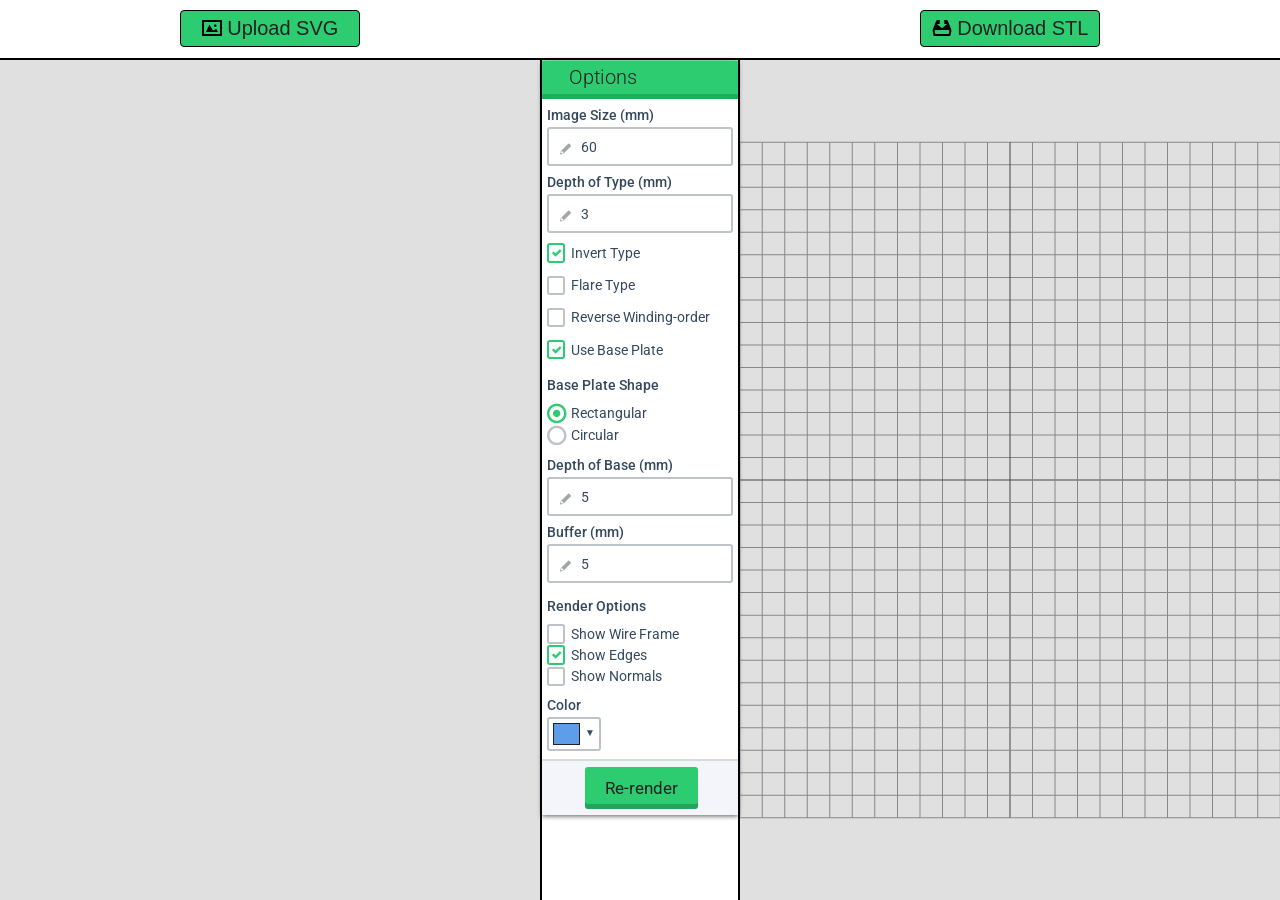
==== SVGtoSTL.html @ 38d8365a "first commit" ====
<html>
  <head>
    <title>Convert SVG to STL</title>
    <meta name="viewport" content="width=device-width, user-scalable=no, minimum-scale=1.0, maximum-scale=1.0">
    <script src="js/external/jquery-2.1.4.min.js"></script>
    <!-- WebGL Geometry and rendering library -->
    <script src="js/external/three.js"></script>
    <script src="js/external/OrbitControls.js"></script>
    <!-- Turn an SVG path into a three.js geometry -->
    <script src="js/external/d3-threeD.js"></script>
    <!-- Write a three.js geometry into ASCII STL -->
    <script src="js/external/STLExporter.js"></script>
    <!-- Constructive Solid Geometry -->
    <script src="js/external/ThreeCSG.js"></script>
    <!-- In-memory file reads and writes -->
    <script src="js/external/FileSaver.js"></script>
    <!-- Javascript color-picker -->
    <script src='js/external/spectrum.js'></script>
    <link rel='stylesheet' href='css/spectrum.css'/>
    <!-- Code that pulls all of the above together -->
    <script src="js/SVGtoSTL.js"></script>

    <!-- Make it pretty -->
    <link rel="stylesheet" type="text/css" href="css/style.css"/>
  </head>
  <body>
    <div id="header">
      <div class="uploadDiv">
        <div class="fileUpload button">
          <span><img src="img/image.svg"/> Upload SVG</span>
          <input type="file" class="upload" name="files[]" accept="image/svg+xml"/>
        </div>
      </div>
      <div class="downloadDiv">
        <div class="download button">
          <img src="img/install.svg"/> Download STL
        </div>
      </div>
    </div>
    <div id="content">
      <div id="svgCanvas" class="svgCanvas">
        <img id="uploadedSVG" src="#"/>
      </div>
      <div id="optionsDiv" class="optionsDiv">
        <link rel="stylesheet" href="css/form-green.css" type="text/css" />
        <!-- Start Formoid form-->
        <form class="formoid-solid-light-green" style="background-color:#FFFFFF;font-size:14px;font-family:'Roboto',Arial,Helvetica,sans-serif;color:#34495E;max-width:480px;min-width:150px" method="post">
          <div class="title"><h2>Options</h2></div>
          <div class="element-input">
            <label class="title" for="typeWidth">Image Size (mm)</label>
            <div class="item-cont">
              <input class="large" type="text" name="typeSize" id="typeSize" placeholder="Image Size (mm)" value="60"/>
              </label>
              <span class="icon-place"></span>
            </div>
          </div>
          <div class="element-input">
            <label class="title"></label>
            <label class="title" for="typeDepth">Depth of Type (mm)</label>
            <div class="item-cont">
              <input class="large" type="text" name="typeDepth" id="typeDepth" placeholder="Depth of Type (mm)" value="3"/>
              <span class="icon-place"></span>
            </div>
          </div>
          <div class="element-checkbox">
            <label class="title"></label>
            <div class="column column1">
              <label>
                <input type="checkbox" name="checkbox[]" id="invertType" value="Invert Type" checked/>
                <span>Invert Type</span>
              </label>
            </div>
            <span class="clearfix"></span>
          </div>
          <div class="element-checkbox">
            <label class="title"></label>
            <div class="column column1">
              <label>
                <input type="checkbox" name="checkbox[]" id="bevel" value="Flare Type"/>
                <span>Flare Type</span>
              </label>
            </div>
            <span class="clearfix"></span>
          </div>
          <div class="element-checkbox">
            <label class="title"></label>
            <div class="column column1">
              <label>
                <input type="checkbox" name="checkbox[]" id="reverseWO" value="Reverse Winding Order"/>
                <span>Reverse Winding-order</span>
              </label>
            </div>
            <span class="clearfix"></span>
          </div>
          <div class="element-checkbox">
            <label class="title"></label>
            <div class="column column1">
              <label>
                <input type="checkbox" name="checkbox[]" id="wantBasePlate" value="Use Base Plate" checked/>
                <span>Use Base Plate</span>
              </label>
            </div>
            <span class="clearfix"></span>
          </div>
          <div class="element-radio">
            <label class="title baseShape">Base Plate Shape</label>
            <div class="column column1">
              <label>
                <input type="radio" name="baseShape" value="Rectangular" checked/>
                <span>Rectangular</span>
              </label>
              <label>
                <input type="radio" name="baseShape" value="Circular"/>
                <span>Circular</span>
              </label>
            </div>
            <span class="clearfix"></span>
          </div>
          <div class="element-input">
            <label class="title"></label>
            <label class="title baseDepth" for="baseDepth">Depth of Base (mm)</label>
            <div class="item-cont">
              <input class="large" type="text" name="baseDepth" id="baseDepth" placeholder="Depth of Base (mm)" value="5"/>
              <span class="icon-place"></span>
            </div>
          </div>
          <div class="element-input">
            <label class="title"></label>
            <label class="title buffer" for="buffer">Buffer (mm)</label>
            <div class="item-cont">
              <input class="large" type="text" name="buffer" id="buffer" placeholder="Buffer (mm)" value="5"/>
              <span class="icon-place"></span>
            </div>
          </div>
          <div class="element-checkbox">
            <label class="title">Render Options</label>
            <div class="column column1">
              <label>
                <input type="checkbox" name="checkbox1[]" id="showWireFrame" value="Show Wire Frame"/>
                <span>Show Wire Frame</span>
              </label>
              <label>
                <input type="checkbox" name="checkbox1[]" id="showEdges" value="Show Edges" checked/>
                <span>Show Edges</span>
              </label>
              <label>
                <input type="checkbox" name="checkbox1[]" id="showNormals" value="Show Normals"/>
                <span>Show Normals</span>
              </label>
            </div>
            <span class="clearfix"></span>
          </div>
          <div class="element-input">
              <label class="title">Color</label>
              <input type="text" id="colorPicker"/>
          </div>
          <div class="submit">
            <input type="submit" value="Re-render"/>
          </div>
        </form>
        <script type="text/javascript" src="js/form-green.js"></script>
        <!-- Stop Formoid form-->
      </div>
      <div id="stlCanvas" class="stlCanvas">
      </div>
    </div>
  <!-- In-memory file read and parsing -->
  <script>
    $(document).ready( function () {
        // When asked to upload an SVG file, use this handler
        $(".upload").on("change", handleFileSelect);
        // Initialize the color picker
        $("#colorPicker").spectrum({ color: "#5d9dea" });
        // Handler for form submit
        $("form").submit(function(e){
            e.preventDefault();
            // Numeric validations would go here
            clearGroup(group);
            renderObject(paths, scene, group, getFormSelections());
            return true;
        });   
        // Disable some options that don't apply when base plate is off
        $("input#wantBasePlate").change(function() {
            $("input[name=baseShape]").prop( "disabled", !this.checked );
            $("label.baseShape").toggleClass("disabled");
            $("input#bevel").prop( "disabled", !this.checked );
            $("input#baseDepth").prop( "disabled", !this.checked );
            $("label.baseDepth").toggleClass("disabled");
            $("input#buffer").prop( "disabled", !this.checked );
            $("label.buffer").toggleClass("disabled");
            $("input#basePlateShape").prop( "disabled", !this.checked );
            $("input#bevel").prop( "disabled", !this.checked );
        });
        // When asked to export 3D scene to STL file, do so,
        // using the uploaded filename with a changed extension
        $(".download").on("click", function(){ saveSTL(scene, fileName.replace(/\.[^\.]*$/, "")); });
    });
    // Remember the file name of the uploaded SVG
    var fileName;
    // The 'path' tags from the SVG are all we need to keep.
    var svgPaths = [];
    // Pull options from the form
    function getFormSelections() {
        return {
            typeSize: Math.abs(Number($("input#typeSize").val())),
            typeDepth: Number($("input#typeDepth").val()),
            wantInvertedType: $("input#invertType").prop("checked"),
            svgWindingIsCW: $("input#reverseWO").prop("checked,"),
            bevelEnabled: $("input#bevel").prop("checked"),
            wantBasePlate: $("input#wantBasePlate").prop("checked"),
            basePlateShape: $("input[name=baseShape]:checked").val(),
            baseDepth: Math.abs(Number($("input#baseDepth").val())),
            baseBuffer: Math.abs(Number($("input#buffer").val())),
            wantWireFrame: $("input#showWireFrame").prop("checked"),
            wantEdges: $("input#showEdges").prop("checked"),
            wantNormals: $("input#showNormals").prop("checked"),
            objectColor: $("input#colorPicker").spectrum("get").toHexString()
        };
    }

    function handleFileSelect(evt) {
      var file = evt.target.files[0]; // FileList object

      // Only process image files.
      if (file.type!="image/svg+xml") {
        return;
      }

      var readerURL = new FileReader();
      var readerString = new FileReader();

      readerURL.onload = function (e) {
          $('#uploadedSVG').attr('src', e.target.result);
          $('#uploadedSVG').fadeIn();
      }

      // Closure to capture the file information.
      readerString.onload = (function(uploadedFile) {
        return function(e) {
          console.log("Parsing SVG paths...");
          // Get the paths out of the SVG
          var svgDoc = $.parseXML(e.target.result);
          // Write to global paths variable. Is there an easy way to return from a closure?
          paths = $("path", svgDoc).map(function(){return $(this).attr("d");}).get();
          // Store the file name in a global
          fileName = uploadedFile.name;
          // In case this is the second file uploaded.
          clearGroup(group);
          // Render the SVG for the first time
          renderObject(paths, scene, group, getFormSelections());
        };
      })(file);

      // Read in the svg file (in-memory)
      console.log("Attempting to read file '"+file.name+"'...");

      // Reads the SVG contents into a string
      readerString.readAsText(evt.target.files[0]);
      // Reads the SVG as a blob, to be referenced via URL
      readerURL.readAsDataURL(evt.target.files[0]);
    };
  </script>

  <!-- Set up the 3D canvas, with rotation controls -->
  <script>
    var camera, scene, group, renderer, controls;
    init();
    $("#stlCanvas").append(renderer.domElement);
    animate();

    function init() {
        var divWidth  = (window.innerWidth/2)  - 100;
        var divHeight = (window.innerHeight) - 60;
        renderer = new THREE.WebGLRenderer( { antialias: true } );
        renderer.setClearColor( 0xe0e0e0 );
        renderer.setPixelRatio( window.devicePixelRatio );
        renderer.setSize( divWidth, divHeight );

        scene = new THREE.Scene();

        camera = new THREE.PerspectiveCamera( 50, divWidth/divHeight, 1, 1000 );
        camera.position.set( 0, 0, 400 );

        controls = new THREE.OrbitControls( camera, renderer.domElement );
        controls.minDistance = 100;
        controls.maxDistance = 400;

        scene.add( new THREE.AmbientLight( 0x222222 ) );

        /// direct light
        var light = new THREE.DirectionalLight( 0x222222 );
        light.position.set( 0.75, 0.75, 1.0 ).normalize();
        scene.add( light );

        light = new THREE.PointLight( 0x222222 );
        light.position.copy( camera.position );
        scene.add( light );

        /// backgroup grids
        var helper = new THREE.GridHelper( 150, 10 );
        helper.rotation.x = Math.PI / 2;
        scene.add( helper );

        group= new THREE.Group();
        scene.add( group );

        window.addEventListener( 'resize', onWindowResize, false );
        function onWindowResize(){
            var divWidth  = (window.innerWidth/2)  - 100;
            var divHeight = (window.innerHeight) - 60;
            camera.aspect = divWidth / divHeight;
            camera.updateProjectionMatrix();
            renderer.setSize( divWidth, divHeight );
        }
    }

    function animate() {
        requestAnimationFrame( animate );
        controls.update();
        renderer.render( scene, camera );
    }
  </script>
  </body>
</html>
---- css/spectrum.css ----
/***
Spectrum Colorpicker v1.8.0
https://github.com/bgrins/spectrum
Author: Brian Grinstead
License: MIT
***/

.sp-container {
    position:absolute;
    top:0;
    left:0;
    display:inline-block;
    *display: inline;
    *zoom: 1;
    /* https://github.com/bgrins/spectrum/issues/40 */
    z-index: 9999994;
    overflow: hidden;
}
.sp-container.sp-flat {
    position: relative;
}

/* Fix for * { box-sizing: border-box; } */
.sp-container,
.sp-container * {
    -webkit-box-sizing: content-box;
       -moz-box-sizing: content-box;
            box-sizing: content-box;
}

/* http://ansciath.tumblr.com/post/7347495869/css-aspect-ratio */
.sp-top {
  position:relative;
  width: 100%;
  display:inline-block;
}
.sp-top-inner {
   position:absolute;
   top:0;
   left:0;
   bottom:0;
   right:0;
}
.sp-color {
    position: absolute;
    top:0;
    left:0;
    bottom:0;
    right:20%;
}
.sp-hue {
    position: absolute;
    top:0;
    right:0;
    bottom:0;
    left:84%;
    height: 100%;
}

.sp-clear-enabled .sp-hue {
    top:33px;
    height: 77.5%;
}

.sp-fill {
    padding-top: 80%;
}
.sp-sat, .sp-val {
    position: absolute;
    top:0;
    left:0;
    right:0;
    bottom:0;
}

.sp-alpha-enabled .sp-top {
    margin-bottom: 18px;
}
.sp-alpha-enabled .sp-alpha {
    display: block;
}
.sp-alpha-handle {
    position:absolute;
    top:-4px;
    bottom: -4px;
    width: 6px;
    left: 50%;
    cursor: pointer;
    border: 1px solid black;
    background: white;
    opacity: .8;
}
.sp-alpha {
    display: none;
    position: absolute;
    bottom: -14px;
    right: 0;
    left: 0;
    height: 8px;
}
.sp-alpha-inner {
    border: solid 1px #333;
}

.sp-clear {
    display: none;
}

.sp-clear.sp-clear-display {
    background-position: center;
}

.sp-clear-enabled .sp-clear {
    display: block;
    position:absolute;
    top:0px;
    right:0;
    bottom:0;
    left:84%;
    height: 28px;
}

/* Don't allow text selection */
.sp-container, .sp-replacer, .sp-preview, .sp-dragger, .sp-slider, .sp-alpha, .sp-clear, .sp-alpha-handle, .sp-container.sp-dragging .sp-input, .sp-container button  {
    -webkit-user-select:none;
    -moz-user-select: -moz-none;
    -o-user-select:none;
    user-select: none;
}

.sp-container.sp-input-disabled .sp-input-container {
    display: none;
}
.sp-container.sp-buttons-disabled .sp-button-container {
    display: none;
}
.sp-container.sp-palette-buttons-disabled .sp-palette-button-container {
    display: none;
}
.sp-palette-only .sp-picker-container {
    display: none;
}
.sp-palette-disabled .sp-palette-container {
    display: none;
}

.sp-initial-disabled .sp-initial {
    display: none;
}


/* Gradients for hue, saturation and value instead of images.  Not pretty... but it works */
.sp-sat {
    background-image: -webkit-gradient(linear,  0 0, 100% 0, from(#FFF), to(rgba(204, 154, 129, 0)));
    background-image: -webkit-linear-gradient(left, #FFF, rgba(204, 154, 129, 0));
    background-image: -moz-linear-gradient(left, #fff, rgba(204, 154, 129, 0));
    background-image: -o-linear-gradient(left, #fff, rgba(204, 154, 129, 0));
    background-image: -ms-linear-gradient(left, #fff, rgba(204, 154, 129, 0));
    background-image: linear-gradient(to right, #fff, rgba(204, 154, 129, 0));
    -ms-filter: "progid:DXImageTransform.Microsoft.gradient(GradientType = 1, startColorstr=#FFFFFFFF, endColorstr=#00CC9A81)";
    filter : progid:DXImageTransform.Microsoft.gradient(GradientType = 1, startColorstr='#FFFFFFFF', endColorstr='#00CC9A81');
}
.sp-val {
    background-image: -webkit-gradient(linear, 0 100%, 0 0, from(#000000), to(rgba(204, 154, 129, 0)));
    background-image: -webkit-linear-gradient(bottom, #000000, rgba(204, 154, 129, 0));
    background-image: -moz-linear-gradient(bottom, #000, rgba(204, 154, 129, 0));
    background-image: -o-linear-gradient(bottom, #000, rgba(204, 154, 129, 0));
    background-image: -ms-linear-gradient(bottom, #000, rgba(204, 154, 129, 0));
    background-image: linear-gradient(to top, #000, rgba(204, 154, 129, 0));
    -ms-filter: "progid:DXImageTransform.Microsoft.gradient(startColorstr=#00CC9A81, endColorstr=#FF000000)";
    filter : progid:DXImageTransform.Microsoft.gradient(startColorstr='#00CC9A81', endColorstr='#FF000000');
}

.sp-hue {
    background: -moz-linear-gradient(top, #ff0000 0%, #ffff00 17%, #00ff00 33%, #00ffff 50%, #0000ff 67%, #ff00ff 83%, #ff0000 100%);
    background: -ms-linear-gradient(top, #ff0000 0%, #ffff00 17%, #00ff00 33%, #00ffff 50%, #0000ff 67%, #ff00ff 83%, #ff0000 100%);
    background: -o-linear-gradient(top, #ff0000 0%, #ffff00 17%, #00ff00 33%, #00ffff 50%, #0000ff 67%, #ff00ff 83%, #ff0000 100%);
    background: -webkit-gradient(linear, left top, left bottom, from(#ff0000), color-stop(0.17, #ffff00), color-stop(0.33, #00ff00), color-stop(0.5, #00ffff), color-stop(0.67, #0000ff), color-stop(0.83, #ff00ff), to(#ff0000));
    background: -webkit-linear-gradient(top, #ff0000 0%, #ffff00 17%, #00ff00 33%, #00ffff 50%, #0000ff 67%, #ff00ff 83%, #ff0000 100%);
    background: linear-gradient(to bottom, #ff0000 0%, #ffff00 17%, #00ff00 33%, #00ffff 50%, #0000ff 67%, #ff00ff 83%, #ff0000 100%);
}

/* IE filters do not support multiple color stops.
   Generate 6 divs, line them up, and do two color gradients for each.
   Yes, really.
 */
.sp-1 {
    height:17%;
    filter: progid:DXImageTransform.Microsoft.gradient(startColorstr='#ff0000', endColorstr='#ffff00');
}
.sp-2 {
    height:16%;
    filter: progid:DXImageTransform.Microsoft.gradient(startColorstr='#ffff00', endColorstr='#00ff00');
}
.sp-3 {
    height:17%;
    filter: progid:DXImageTransform.Microsoft.gradient(startColorstr='#00ff00', endColorstr='#00ffff');
}
.sp-4 {
    height:17%;
    filter: progid:DXImageTransform.Microsoft.gradient(startColorstr='#00ffff', endColorstr='#0000ff');
}
.sp-5 {
    height:16%;
    filter: progid:DXImageTransform.Microsoft.gradient(startColorstr='#0000ff', endColorstr='#ff00ff');
}
.sp-6 {
    height:17%;
    filter: progid:DXImageTransform.Microsoft.gradient(startColorstr='#ff00ff', endColorstr='#ff0000');
}

.sp-hidden {
    display: none !important;
}

/* Clearfix hack */
.sp-cf:before, .sp-cf:after { content: ""; display: table; }
.sp-cf:after { clear: both; }
.sp-cf { *zoom: 1; }

/* Mobile devices, make hue slider bigger so it is easier to slide */
@media (max-device-width: 480px) {
    .sp-color { right: 40%; }
    .sp-hue { left: 63%; }
    .sp-fill { padding-top: 60%; }
}
.sp-dragger {
   border-radius: 5px;
   height: 5px;
   width: 5px;
   border: 1px solid #fff;
   background: #000;
   cursor: pointer;
   position:absolute;
   top:0;
   left: 0;
}
.sp-slider {
    position: absolute;
    top:0;
    cursor:pointer;
    height: 3px;
    left: -1px;
    right: -1px;
    border: 1px solid #000;
    background: white;
    opacity: .8;
}

/*
Theme authors:
Here are the basic themeable display options (colors, fonts, global widths).
See http://bgrins.github.io/spectrum/themes/ for instructions.
*/

.sp-container {
    border-radius: 0;
    background-color: #ffffff;
    border: solid 1px #bdc3c7;
    padding: 0;
}
.sp-container, .sp-container button, .sp-container input, .sp-color, .sp-hue, .sp-clear {
    font: normal 12px "Lucida Grande", "Lucida Sans Unicode", "Lucida Sans", Geneva, Verdana, sans-serif;
    -webkit-box-sizing: border-box;
    -moz-box-sizing: border-box;
    -ms-box-sizing: border-box;
    box-sizing: border-box;
}
.sp-top {
    margin-bottom: 3px;
}
.sp-color, .sp-hue, .sp-clear {
    border: solid 1px #666;
}

/* Input */
.sp-input-container {
    float:right;
    width: 100px;
    margin-bottom: 4px;
}
.sp-initial-disabled  .sp-input-container {
    width: 100%;
}
.sp-input {
   font-size: 12px !important;
   border: 1px inset;
   padding: 4px 5px;
   margin: 0;
   width: 100%;
   background:transparent;
   border-radius: 3px;
   color: #222;
}
.sp-input:focus  {
    border: 1px solid orange;
}
.sp-input.sp-validation-error {
    border: 1px solid red;
    background: #fdd;
}
.sp-picker-container , .sp-palette-container {
    float:left;
    position: relative;
    padding: 6px;
    padding-bottom: 300px;
    margin-bottom: -290px;
}
.sp-picker-container {
    width: 172px;
    border-left: solid 1px #fff;
}

/* Palettes */
.sp-palette-container {
    border-right: solid 1px #ccc;
}

.sp-palette-only .sp-palette-container {
    border: 0;
}

.sp-palette .sp-thumb-el {
    display: block;
    position:relative;
    float:left;
    width: 24px;
    height: 15px;
    margin: 3px;
    cursor: pointer;
    border:solid 2px transparent;
}
.sp-palette .sp-thumb-el:hover, .sp-palette .sp-thumb-el.sp-thumb-active {
    border-color: #6CDB9B;
}
.sp-thumb-el {
    position:relative;
}

/* Initial */
.sp-initial {
    float: left;
    border: solid 1px #333;
}
.sp-initial span {
    width: 30px;
    height: 25px;
    border:none;
    display:block;
    float:left;
    margin:0;
}

.sp-initial .sp-clear-display {
    background-position: center;
}

/* Buttons */
.sp-palette-button-container,
.sp-button-container {
    float: right;
}

/* Replacer (the little preview div that shows up instead of the <input>) */
.sp-replacer {
    margin:0;
    overflow:hidden;
    cursor:pointer;
    padding: 4px;
    display:inline-block;
    *zoom: 1;
    *display: inline;
    border: solid 2px #bdc3c7;
    border-radius: 3px;
    /*background: #bdc3c7;*/
    color: #333;
    vertical-align: middle;
}
.sp-replacer:hover, .sp-replacer.sp-active {
    border-color: #6CDB9B;
    color: #111;
}
.sp-replacer.sp-disabled {
    cursor:default;
    border-color: silver;
    color: silver;
}
.sp-dd {
    padding: 2px 0;
    height: 16px;
    line-height: 16px;
    float:left;
    font-size:10px;
}
.sp-preview {
    position:relative;
    width:25px;
    height: 20px;
    border: solid 1px #222;
    margin-right: 5px;
    float:left;
    z-index: 0;
}

.sp-palette {
    *width: 220px;
    max-width: 220px;
}
.sp-palette .sp-thumb-el {
    width:16px;
    height: 16px;
    margin:2px 1px;
    border: solid 1px #d0d0d0;
}

.sp-container {
    padding-bottom:0;
}


/* Buttons: http://hellohappy.org/css3-buttons/ */
.sp-container button {
  background-color: #eeeeee;
  background-image: -webkit-linear-gradient(top, #eeeeee, #cccccc);
  background-image: -moz-linear-gradient(top, #eeeeee, #cccccc);
  background-image: -ms-linear-gradient(top, #eeeeee, #cccccc);
  background-image: -o-linear-gradient(top, #eeeeee, #cccccc);
  background-image: linear-gradient(to bottom, #eeeeee, #cccccc);
  border: 1px solid #ccc;
  border-bottom: 1px solid #bbb;
  border-radius: 3px;
  color: #333;
  font-size: 14px;
  line-height: 1;
  padding: 5px 4px;
  text-align: center;
  text-shadow: 0 1px 0 #eee;
  vertical-align: middle;
}
.sp-container button:hover {
    background-color: #dddddd;
    background-image: -webkit-linear-gradient(top, #dddddd, #bbbbbb);
    background-image: -moz-linear-gradient(top, #dddddd, #bbbbbb);
    background-image: -ms-linear-gradient(top, #dddddd, #bbbbbb);
    background-image: -o-linear-gradient(top, #dddddd, #bbbbbb);
    background-image: linear-gradient(to bottom, #dddddd, #bbbbbb);
    border: 1px solid #bbb;
    border-bottom: 1px solid #999;
    cursor: pointer;
    text-shadow: 0 1px 0 #ddd;
}
.sp-container button:active {
    border: 1px solid #aaa;
    border-bottom: 1px solid #888;
    -webkit-box-shadow: inset 0 0 5px 2px #aaaaaa, 0 1px 0 0 #eeeeee;
    -moz-box-shadow: inset 0 0 5px 2px #aaaaaa, 0 1px 0 0 #eeeeee;
    -ms-box-shadow: inset 0 0 5px 2px #aaaaaa, 0 1px 0 0 #eeeeee;
    -o-box-shadow: inset 0 0 5px 2px #aaaaaa, 0 1px 0 0 #eeeeee;
    box-shadow: inset 0 0 5px 2px #aaaaaa, 0 1px 0 0 #eeeeee;
}
.sp-cancel {
    font-size: 11px;
    color: #34495e !important;
    margin:0;
    padding:2px;
    margin-right: 5px;
    vertical-align: middle;
    text-decoration:none;

}
.sp-cancel:hover {
    color: #d93f3f !important;
    text-decoration: underline;
}


.sp-palette span:hover, .sp-palette span.sp-thumb-active {
    border-color: #000;
}

.sp-preview, .sp-alpha, .sp-thumb-el {
    position:relative;
    background-image: url([data-uri]);
}
.sp-preview-inner, .sp-alpha-inner, .sp-thumb-inner {
    display:block;
    position:absolute;
    top:0;left:0;bottom:0;right:0;
}

.sp-palette .sp-thumb-inner {
    background-position: 50% 50%;
    background-repeat: no-repeat;
}

.sp-palette .sp-thumb-light.sp-thumb-active .sp-thumb-inner {
    background-image: url([data-uri]);
}

.sp-palette .sp-thumb-dark.sp-thumb-active .sp-thumb-inner {
    background-image: url([data-uri]);
}

.sp-clear-display {
    background-repeat:no-repeat;
    background-position: center;
    background-image: url([data-uri]);
}
---- css/style.css ----
body {
    margin: 0px;
}

#header {
    /*background: #123673;*/
    width: 100%;
    height: 58px;
    border-bottom: 2px solid black;
}

.uploadDiv {
    display: block;
    float: left;
    height: 100%;
    width: 40%;
    width: -webkit-calc(50% - 100px);
    width: -moz-calc(50% - 100px);
    width: calc(50% - 100px);
    margin: 0 auto;
}

.downloadDiv {
    display: block;
    float: right;
    height: 100%;
    width: 40%;
    width: -webkit-calc(50% - 100px);
    width: -moz-calc(50% - 100px);
    width: calc(50% - 100px);
    margin: 0 auto;
}

.button {
    background: #2ECC71;
    border-radius: 4px;
    -moz-border-radius: 4px;
    -webkit-border-radius: 4px;
    border: 1px solid black;
    padding:  6px 4px;
    font-size: 20px;
    font-family: Arial, Helvetica, sans-serif;
    color: #222222;
    text-align: center;
    width: 170px;
    margin: 10 auto;
}
.button img {
    position: relative;
    width: 20px;
    top: -2px;
    vertical-align: middle;
}

/* Hide the system-provided file selection, replace it with a custom button */
.fileUpload {
    position: relative;
    overflow: hidden;
}
.fileUpload input.upload {
    position: absolute;
    top: 0;
    right: 0;
    margin: 0;
    padding: 0;
    font-size: 20px;
    cursor: pointer;
    opacity: 0;
    filter: alpha(opacity=0);
}

.download {
    cursor: pointer;
}

#content {
    height: 90%;
    height: -webkit-calc(100% - 60px);
    height: -moz-calc(100% - 60px);
    height: calc(100% - 60px);
}

.svgCanvas {
    background: #e0e0e0;
    font-size: 16px;
    display: block;
    float: left;
    box-sizing: border-box;
    width: 40%;
    width: -webkit-calc(50% - 100px);
    width: -moz-calc(50% - 100px);
    width: calc(50% - 100px);
    height: 100%;
    text-align: center;
}

.optionsDiv {
    /* background: #e0e0e0; */
    display: inline-block;
    width: 196px;
    /*padding: 0 5px 0 5px;*/
    border-width: 0 2px 0 2px;
    border-style: solid;
    border-color: black;
    height: 100%;
}

.stlCanvas {
    background: #e0e0e0;
    font-size: 16px;
    display: block;
    float: right;
    box-sizing: border-box;
    width: 40%;
    width: -webkit-calc(50% - 100px);
    width: -moz-calc(50% - 100px);
    width: calc(50% - 100px);
    height: 100%;
}

.valign-middle {
    display: inline-block;
    height: 100%;
    vertical-align: middle;
}

#uploadedSVG {
    display: none;
    position: relative;
    top: 50%;
    transform: translateY(-50%);
    width: 95%;
    width: -webkit-calc(100% - 12px);
    width: -moz-calc(100% - 12px);
    width: calc(100% - 16px);
    padding: 6px;
    /* border: 2px dotted black; */
    margin: 0 auto;
}
---- css/form-green.css ----
/* solid-light-green */
@import url(https://fonts.googleapis.com/css?family=Roboto);

html{
  height: 100%;
}

label.title.baseShape.disabled{
    color: #cccccc;
}
label.title.buffer.disabled{
    color: #cccccc;
}
label.title.baseDepth.disabled{
    color: #cccccc;
}
input:disabled + span{
    color: #cccccc;
}

.formoid-solid-light-green{
  margin:0 auto;
}
.formoid-solid-light-green>div,
.formoid-solid-light-green>.title{
  margin: 8px;
}
.formoid-solid-light-green .error-field .required{
  color:#FF9999;
}
.formoid-solid-light-green .error-field input,
.formoid-solid-light-green .error-field input[type=text],
.formoid-solid-light-green .error-field input[type=password],
.formoid-solid-light-green .error-field input[type=email],
.formoid-solid-light-green .error-field input[type=url],
.formoid-solid-light-green .error-field input[type=date],
.formoid-solid-light-green .error-field input[type=number],
.formoid-solid-light-green .error-field input[type=tel],
.formoid-solid-light-green .error-field textarea{
  border-color:#D893A1;
  background-color: #FBE6F2;
}
.formoid-solid-light-green label.error{
  display:inline-block;
  font-size:0.9em;
}
.formoid-solid-light-green .error,
.formoid-solid-light-green .error #recaptcha_widget_div{
  padding: 3px 14px;
  text-shadow: 0 1px 0 rgba(255, 255, 255, 0.5);
  background-color: #fcf8e3;
  border: 1px solid #fbeed5;
  border-radius: 4px;

  color: #b94a48;
  background-color: #f2dede;
  border-color: #eed3d7;
  color: #c09853;
}
.formoid-solid-light-green .error h4 {
  color: #b94a48;
  margin: 0;
}

.formoid-solid-light-green .error .close {
  position: relative;
  top: -2px;
  right: -21px;
  line-height: 20px;
}
.formoid-solid-light-green .column{
  float:left; 
}
/* width = parseInt(100/columns.length)*/
.formoid-solid-light-green .column1{ width:100%;}
.formoid-solid-light-green .column2{ width:50%; }
.formoid-solid-light-green .column3{ width:33%; }
.formoid-solid-light-green .column4{ width:25%; }
.formoid-solid-light-green .column5{ width:20%; }



.formoid-solid-light-green .large{
  width: 100%;
  *width: 94%;
}
.formoid-solid-light-green .medium{
  width: 50%;
  *width: 47%;
}
.formoid-solid-light-green .small{
  width: 25%;
  *width: 23%;
}

.formoid-solid-light-green textarea.large{
  width: 100%;
  *width: 94%;
  height: 20em;
}
.formoid-solid-light-green textarea.medium{
  width: 100%;
  *width: 94%;
  height: 10em;
}
.formoid-solid-light-green textarea.small{
  width: 100%;
  *width: 94%;
  height: 5.5em;
}

/* address select style */
.formoid-solid-light-green .element-address .country {
  position: relative;
}

.frmd{
  display:none;
}
.clearfix {
  *zoom: 1;
}
.clearfix:before,
.clearfix:after {
  display: table;
  line-height: 0;
  content: "";
}


.blurBg,
.blurBg-true{
  background-attachment: fixed;
  background-image:
    -webkit-linear-gradient(5deg, rgba(255, 255, 255, 0.35) -10%, rgba(255, 255, 255, 0) 20%), /* linear bottom */
    -webkit-radial-gradient(40% 60%, ellipse farthest-side, rgba(255, 255, 255, 0.45) -10%, rgba(255, 255, 255, 0) 100%),/* center white */
    -webkit-radial-gradient(50% -10%, circle farthest-side, rgba(255, 255, 255, 0.35) -10%, rgba(255, 255, 255, 0) 30%),/* top center white */
    -webkit-radial-gradient(100% 0%, ellipse farthest-side, rgba(255, 255, 255, 0.35) -10%, rgba(255, 255, 255, 0) 20%),/* top right white */
    -webkit-radial-gradient(0% 0%, ellipse farthest-side, rgba(255, 255, 255, 0.35) -10%, rgba(255, 255, 255, 0) 10%),/* top left white */
    -webkit-radial-gradient(90% 60%, ellipse farthest-side, rgba(0, 0, 0, 0.35) -10%, rgba(0, 0, 0, 0) 100%),/* center right black */
    -webkit-radial-gradient(20% 10%, circle farthest-side, rgba(0, 0, 0, 0.25) -10%, rgba(0, 0, 0, 0) 20%);
  
  background-image:
    linear-gradient(85deg, rgba(255, 255, 255, 0.35) -10%, rgba(255, 255, 255, 0) 20%), /* linear bottom */
    radial-gradient(40% 60%,ellipse farthest-side, rgba(255, 255, 255, 0.45) -10%, rgba(255, 255, 255, 0) 100%),/* center white */
    radial-gradient(50% -10%,circle farthest-side, rgba(255, 255, 255, 0.35) -10%, rgba(255, 255, 255, 0) 30%),/* top center white */
    radial-gradient(100% 0%,ellipse farthest-side, rgba(255, 255, 255, 0.35) -10%, rgba(255, 255, 255, 0) 20%),/* top right white */
    radial-gradient(0% 0%,ellipse farthest-side, rgba(255, 255, 255, 0.35) -10%, rgba(255, 255, 255, 0) 10%),/* top left white */
    radial-gradient(90% 60%,ellipse farthest-side, rgba(0, 0, 0, 0.35) -10%, rgba(0, 0, 0, 0) 100%),/* center right black */
    radial-gradient(20% 10%,circle farthest-side, rgba(0, 0, 0, 0.25) -10%, rgba(0, 0, 0, 0) 20%);/* top left black */
  /*
    radial-gradient(40% 60%,ellipse farthest-side, rgba(255, 255, 255, 0.3) 0%, rgba(255, 255, 255, 0) 50%),
    radial-gradient(50% -10%,circle closest-corner, rgba(255, 255, 255, 0.3) 20%, rgba(255, 255, 255, 0) 50%),
    radial-gradient(0% 100%,ellipse farthest-side, rgba(255, 255, 255, 0.3) 0%, rgba(255, 255, 255, 0) 20%),
    radial-gradient(100% 0%,ellipse farthest-side, rgba(255, 255, 255, 0.3) 0%, rgba(255, 255, 255, 0) 20%),
    radial-gradient(1% 2%,circle farthest-side, rgba(255, 255, 255, 0.2) 0%, rgba(255, 255, 255, 0) 20%);
  */
}

#formoid-info {
  display: block;
  width: 400px;
  margin: 0 auto;
  padding: 10px;
  text-align: center;
  color: #c09853;
  font-size: 12px;
  max-width: 100%;
}/*


Solid style


*/
@font-face {
  font-family: formoid;
  src:url('formoid.eot');
  src:url('formoid.eot?#iefix') format('embedded-opentype'),
  url('formoid.ttf') format('truetype'),
  url('formoid.woff') format('woff'),
  url('formoid.svg#formoid') format('svg');
  font-weight: normal;
  font-style: normal;
}
@font-face {
  font-family: 'icons';
  src: url('icons.eot');
  src: url('icons.eot#iefix') format('embedded-opentype'),
       url('icons.woff') format('woff'),
       url('icons.ttf') format('truetype'),
       url('icons.svg#icons') format('svg');
  font-weight: normal;
  font-style: normal;
}

.formoid-solid-light-green{
  font-size: 1em;
  line-height: 1.231;

  border-radius: 5px 5px 0 0;
  box-shadow: 0 1px 5px rgba(0, 0, 0, 0.65);
}
.formoid-solid-light-green label.title{
  font-size: 1em;
  font-weight: 500;
  width: auto;
}
.formoid-solid-light-green input[type=button]{
  outline: none;
  font-size: 1em;
}
.formoid-solid-light-green input[type=submit]{
  outline: none;
  font-size: 1.2em;
}
.formoid-solid-light-green>div{
  position: relative;
  margin-left: 5px;
  margin-right: 5px;
}
.formoid-solid-light-green h2 {
  margin: 0.2em 0;
  font-size: 20px;
  font-weight: 300;
  color: #222222;
}
.formoid-solid-light-green h3.title {
  margin-bottom: 0.5em;
  margin-top: 1.5em;
}
.formoid-solid-light-green h3.section-break-title {
  margin-top: 0.5em;
  margin-bottom: 0.5em;
}

.formoid-solid-light-green label {
  display: block;
  margin-bottom: 3px;
  clear: both;
}

.formoid-solid-light-green div, .formoid-solid-light-green span, .formoid-solid-light-green label, .formoid-solid-light-green input, .formoid-solid-light-green textarea, .formoid-solid-light-green select, .formoid-solid-light-green button, .formoid-solid-light-green ul, .formoid-solid-light-green li, .formoid-solid-light-green a{
  font-family: inherit;
  color: inherit;
}
/* Global Declaration */

/*
CORE FUNCTIONALITY 

Not advised to edit stuff below this line
-----------------------------------------------------
*/


/* submit + title */
.formoid-solid-light-green div.submit,
.formoid-solid-light-green div.title{
  margin: 0;
  /*padding-top: 1em;*/
  /*padding-bottom: 1em;*/
}
.formoid-solid-light-green div.submit{
  vertical-align: middle;
  text-align: right;
  border-top: 2px solid #d6dbdf;
  background-color: #F3F5FA;
}
.formoid-solid-light-green div.title {
  /*border-radius: 5px 5px 0 0;*/
}
.formoid-solid-light-green div.title h2{
  margin-left: 27px;
}


/* Button & submit*/
.formoid-solid-light-green input[type=button],
.formoid-solid-light-green input[type=submit]{
  display: inline-block;
  padding: 4px 12px;
  margin-bottom: 1px;
  color: #fff;
  text-align: left;
  vertical-align: middle;
  cursor: pointer;
  background: #fff;

  -webkit-appearance: none;
  -moz-appearance: none;
  appearance: normal;

  border: 2px solid #bdc3c7;
  -webkit-transition: all 0.25s ease-in-out;
  transition: all 0.25s ease-in-out;
  border-radius:3px;
  box-shadow: inset 0 -0.3em 0 rgba(0, 0, 0, 0.2);
}

.formoid-solid-light-green input[type=button][disabled] {
  cursor: default;
  opacity: 0.65;
}

.formoid-solid-light-green input[type=submit]{
  text-align: center;
  opacity: 1;
  color: #222222;
  border: none;
  right: 20px;
  margin: 6px 43px;
  padding: 11px 20px;
}

.formoid-solid-light-green input[type=submit]:hover{
  text-decoration: none;
}
.formoid-solid-light-green input[type=submit]:active{
  box-shadow: inset 0 -0.15em 0 rgba(0, 0, 0, 0.2);
}

/* File input */
.formoid-solid-light-green .element-file label{
  position: relative;
}
.formoid-solid-light-green .element-file .title{
  position: static;
}
.formoid-solid-light-green .element-file .button {
  z-index: 1;
  position: absolute;
  right: 4px;
  top: 4px;
  bottom: 4px;
  float: none;
  font-size: 1em;
  color: #fff;

  padding: 1.8% 1.2em 0 1.2em;
  border-radius: 3px;
  cursor: pointer;
  box-shadow: inset 0 -0.3em 0 rgba(0, 0, 0, 0.2);

  -webkit-transition: all .25s ease-in-out;
  transition: all .25s ease-in-out;
}
.formoid-solid-light-green .element-file .button:active{
  box-shadow: inset 0 -0.15em 0 rgba(0, 0, 0, 0.2);
}
.formoid-solid-light-green .element-file .file_text{
  overflow: hidden;
  color: #A9A9A9;
  background-color: #fff;
  -webkit-transition: border-color .25s ease-in-out;
  transition: border-color .25s ease-in-out;
}

.formoid-solid-light-green .element-file .file_input {
  position: absolute;
  top: 0;
  right: 0;
  bottom: 0;
  padding: 0;
  cursor: pointer;
  opacity: 0;
  filter: alpha(opacity=0);
  width: 100%;
}
* html .formoid-solid-light-green .element-file .file_input,
*+html .formoid-solid-light-green .element-file .file_input{
  position: relative;
  left: auto;
  right: auto;
  top: auto;
  bottom: auto;
  width: auto;
  opacity: 1;
  filter: alpha(opacity=100);
}
* html .formoid-solid-light-green .element-file .button,
*+html .formoid-solid-light-green .element-file .button{
  display: none;
}
* html .formoid-solid-light-green .element-file label,
*+html .formoid-solid-light-green .element-file label,
* html .formoid-solid-light-green .element-file .file_text,
*+html .formoid-solid-light-green .element-file .file_text{
  border: none;
}
* html .formoid-solid-light-green .element-file .title,
*+html .formoid-solid-light-green .element-file .title{
  display: block;
}


/* Radio & checkbox */
.formoid-solid-light-green div.element-checkbox, .formoid-solid-light-green div.element-radio{
  overflow:hidden;
  line-height: 2.2;
}
.formoid-solid-light-green input[type=checkbox],
.formoid-solid-light-green input[type=radio]{
  z-index:1;
  position:absolute;
  float: left;
  opacity:0.01;
  font-size: 1.3em;
  width: 1.2em;
  height: 1em;
  margin: 0;
  cursor: pointer;
}

.formoid-solid-light-green input[type=radio]+span,
.formoid-solid-light-green input[type=checkbox]+span{
  margin-right:-19px;
  padding-top: 0;
  z-index:0;
  position: relative;
  left: 0;
  top: 0;
  vertical-align:top;
  font-size: 1em;
  line-height: 1.3;
  cursor: pointer;
}
.formoid-solid-light-green input[type=checkbox]+span:before{
  position: relative;
  font-family: formoid;
  margin-right: 0.2em;
  color: transparent;
  font-size: 1em;
  line-height: 1;
  vertical-align:top;
  -webkit-font-smoothing: antialiased;
  -moz-osx-font-smoothing: grayscale;
}
/* checkbox */
.formoid-solid-light-green input[type=checkbox]+span:before{
  content: "\e004";
  font-size: 0.65em;
  padding: 0.3em;
  font-weight: bold;
  margin-right: 0.6em;
  line-height: 2;
  border-style: solid;
  border-width: 0.3em;
  -webkit-transition: border-color .5s ease-in-out;
  transition: border-color .5s ease-in-out;
  border-radius:0.3em;
}

/* radio */
.formoid-solid-light-green input[type=radio]+span:before {
  position: relative;
  font-family: formoid;
  margin-right: 0.2em;
  color: transparent;
  font-size: 1.4em;
  line-height: 1;
  vertical-align:top;
  -webkit-font-smoothing: antialiased;
  -moz-osx-font-smoothing: grayscale;
  -webkit-transition: color .5s ease-in-out;
  transition: color .5s ease-in-out;
}
.formoid-solid-light-green input[type=radio]+span:before{
  content: "\e001";
}
.formoid-solid-light-green input[type=radio]:checked+span:before{
  content: "\e000";
}


/* rating */
.formoid-solid-light-green .rating {
  overflow: hidden;
  display: inline-block;
  position: relative;
}
.formoid-solid-light-green .rating-input {
  display: none;
}
.formoid-solid-light-green .rating-star:after {
  font-family: formoid;
  font-size: 2em;
  -webkit-transition: color .5s ease-in-out;
  transition: color .5s ease-in-out;
}
.formoid-solid-light-green .rating:hover .rating-star:hover:after,
.formoid-solid-light-green .rating:hover .rating-star:hover ~ .rating-star:after,
.formoid-solid-light-green .rating-input:checked ~ .rating-star:after {
  content: '\e006';
}
.formoid-solid-light-green .rating-star,
.formoid-solid-light-green .rating:hover .rating-star {
  position: relative;
  cursor: default;
  clear: none;
  float: right;
  display: block;
  width: 2.4em;
  height: 2em;
}
.formoid-solid-light-green .rating-star:after,
.formoid-solid-light-green .rating:hover .rating-star:after {
  content: '\e007';
}



.formoid-solid-light-green input[type=text],
.formoid-solid-light-green input[type=password],
.formoid-solid-light-green input[type=email],
.formoid-solid-light-green input[type=url],
.formoid-solid-light-green input[type=date],
.formoid-solid-light-green input[type=number],
.formoid-solid-light-green input[type=tel],
.formoid-solid-light-green textarea,
.formoid-solid-light-green .element-file .file_text,
.formoid-solid-light-green select{
  border-style: solid;
  border-width: 2px;
  border-color: #bdc3c7;
  -webkit-transition: border-color 0.5s ease-in-out;
  transition: border-color 0.5s ease-in-out;
  border-radius:3px;

  padding: 10px 10px 9px 2.3em;
  
  outline:none;
  -o-box-sizing: border-box;
  box-sizing: border-box;

  -webkit-appearance: none;
  -moz-appearance: none;
  appearance: normal;
  
  font-size: 1em;
}
.formoid-solid-light-green .element-address input[type=text],
.formoid-solid-light-green .element-name input[type=text],
.formoid-solid-light-green .element-file .file_text,
.formoid-solid-light-green textarea{
  width: 100%;
  *width: 94%;
}
.formoid-solid-light-green textarea{
  height: auto;
}
.formoid-solid-light-green  select{
  cursor: pointer;
  text-align: left;
  width: 100%;
}
.formoid-solid-light-green .element-address input[type=text] {
  margin-bottom: 6px;
}



/* icons */
/*
\e800 - icon-text
\e801 - icon-select
\e802 - icon-date
\e803 - icon-num
\e804 - icon-file
\e805 - icon-email
\e806 - icon-url
\e807 - icon-pass
\e808 - icon-phone
\e809 - icon-street
\e80A - icon-city
\e80B - icon-profile
*/

.formoid-solid-light-green .item-cont,
.formoid-solid-light-green .element-address .country,
.formoid-solid-light-green .element-name .nameFirst,
.formoid-solid-light-green .element-name .nameLast,
.formoid-solid-light-green .element-address .addr1,
.formoid-solid-light-green .element-address .addr2,
.formoid-solid-light-green .element-address .city,
.formoid-solid-light-green .element-address .state,
.formoid-solid-light-green .element-address .zip {
  position: relative;
}

.formoid-solid-light-green .icon-place:before {
  position: absolute;
  font: 1em 'icons';
  vertical-align: top;
  top: 15px;
  left: 0.9em;
  pointer-events: none;
  color: #A2A6A8;
  z-index: 2;
}

.formoid-solid-light-green .element-input .item-cont .icon-place:before,
.formoid-solid-light-green .element-textarea .item-cont .icon-place:before {
  content: '\e800';
}
.formoid-solid-light-green .element-select .item-cont .icon-place:before,
.formoid-solid-light-green .element-multiple .item-cont .icon-place:before,
.formoid-solid-light-green .element-address .country .icon-place:before {
  top: 12px;
  content: '\e801';
}
.formoid-solid-light-green .element-date .item-cont .icon-place:before {
  content: '\e802';
}
.formoid-solid-light-green .element-number .item-cont .icon-place:before,
.formoid-solid-light-green .element-address .zip .icon-place:before {
  content: '\e803';
}
.formoid-solid-light-green .element-file .item-cont .icon-place:before {
  content: '\e804';
}
.formoid-solid-light-green .element-email .item-cont .icon-place:before {
  content: '\e805';
}
.formoid-solid-light-green .element-url .item-cont .icon-place:before {
  content: '\e806';
}
.formoid-solid-light-green .element-password .item-cont .icon-place:before {
  content: '\e807';
}
.formoid-solid-light-green .element-phone .item-cont .icon-place:before {
  content: '\e808';
}
.formoid-solid-light-green .element-name .nameFirst .icon-place:before,
.formoid-solid-light-green .element-name .nameLast .icon-place:before {
  content: '\e80B';
}
.formoid-solid-light-green .element-address .addr1 .icon-place:before,
.formoid-solid-light-green .element-address .addr2 .icon-place:before {
  top: 0;
  content: '\e809';
}
.formoid-solid-light-green .element-address .city .icon-place:before,
.formoid-solid-light-green .element-address .state .icon-place:before {
  content: '\e80A';
}



/* NAME last first */
.formoid-solid-light-green .element-name .nameFirst{
  width: 40%;
  *width: 39%;
  left: 0;
  display: inline-block;
  margin-right: 5%;
  vertical-align: top;
  zoom: 1;
  *display: inline;
}
.formoid-solid-light-green .element-name .nameLast{
  width: 55%;
  *width: 50%;
  display: inline-block;
  vertical-align: top;
  zoom: 1;
  *display: inline;
}
/* ADDRESS */
.formoid-solid-light-green .element-address .city,
.formoid-solid-light-green .element-address .zip{
  width: 47%;
  *width: 44%;
  display: inline-block;
  zoom: 1;
  *display: inline;
  vertical-align: top;
  margin-right: 6%;
}
.formoid-solid-light-green .element-address .state,
.formoid-solid-light-green .element-address .country{
  width: 47%;
  *width: 44%;
  display: inline-block;
  zoom: 1;
  *display: inline;
  vertical-align: top;
}
.formoid-solid-light-green .element-address .country select{
  cursor: pointer;
}
.formoid-solid-light-green .element-address label,
.formoid-solid-light-green .element-name label{
  font-size: 0.8em;
}
.formoid-solid-light-green .element-address label.title,
.formoid-solid-light-green .element-name label.title{
  font-size: 1em;
}

/* type number */
.formoid-solid-light-green input[type=number]::-webkit-inner-spin-button, 
.formoid-solid-light-green input[type=number]::-webkit-outer-spin-button{ 
  -webkit-appearance: none;
}

/* recaptcha */
.formoid-solid-light-green .recaptchatable,
.formoid-solid-light-green .recaptchatable #recaptcha_image,
.formoid-solid-light-green .recaptchatable #recaptcha_challenge_field_holder input{
  border-collapse: separate !important;
  border: 2px solid #BDC3C7 !important;
  border-radius: 6px;
}
.formoid-solid-light-green .recaptchatable #recaptcha_image img{
  border-color: transparent;
  border-radius: 6px;
}

/* ERRORs */
.formoid-solid-light-green .error,
.formoid-solid-light-green .error #recaptcha_widget_div{
  display: block;
  background-color: #FBDBCF;
  text-shadow: none;
  border: none;
  padding: 15px;
  border-radius: 3px;
  margin-left: 25px;
  line-height: 1;
}
.formoid-solid-light-green label.error {
  line-height: 1;
  display: block;
}
.formoid-solid-light-green .error-label {
  line-height: 1;
  color: #900;
}
.tooltip {
  position: relative;
  margin-top: 6px;
}
.tooltip-arrow {
  position: absolute;
  width: 0;
  height: 0;
  border-color: transparent;
  border-style: solid;
}

.tooltip.bottom .tooltip-arrow {
  top: -8px;
  left: 20px;
  border-bottom-color: #FBDBCF;
  border-width: 0 8px 8px;
}
.alert {
  padding: 8px 35px 8px 14px;
  margin-bottom: 20px;
  text-shadow: 0 1px 0 rgba(255, 255, 255, 0.5);
  background-color: #fcf8e3;
  border: 1px solid #fbeed5;
  border-radius: 4px;
}
.alert,
.alert h4 {
  color: #900;
}

.alert h4 {
  margin: 0;
}

.alert .close {
  position: relative;
  top: -2px;
  right: -21px;
  line-height: 20px;
}


.alert-success {
  color: #468847;
  background-color: #dff0d8;
  border-color: #d6e9c6;
}

.alert-success h4 {
  color: #468847;
}

.alert-error {
  color: #b94a48;
  background-color: #f2dede;
  border-color: #eed3d7;
}

.alert-info {
  color: #3a87ad;
  background-color: #d9edf7;
  border-color: #bce8f1;
}

.alert-info h4 {
  color: #3a87ad;
}




@media all and (max-width:400px){
  .formoid-solid-light-green .element-radio .column,
  .formoid-solid-light-green .element-checkbox .column,
  .formoid-solid-light-green .element-name .nameFirst,
  .formoid-solid-light-green .element-name .nameLast,
  .formoid-solid-light-green .element-address .city,
  .formoid-solid-light-green .element-address span.state,
  .formoid-solid-light-green .element-address .zip,
  .formoid-solid-light-green .element-address .country{
    width: 100%;
    display: block;
    margin-right: 0;
  }
}/* .formoid-solid-light-green color scheme begin */
/*
    first: #2ECC71;
    second: #18B159;
    third: #6CDB9B;
*/

.formoid-solid-light-green input[type=button]:focus,
.formoid-solid-light-green input[type=button]:active,
.formoid-solid-light-green input[type=button]:hover,
.formoid-solid-light-green input[type=button][disabled] {
  border-color: #2ECC71;
}
.formoid-solid-light-green div.title{
  background-color: #2ECC71;
  border-top: 1px solid #6CDB9B;
  border-bottom: 5px solid #18B159;
}

.formoid-solid-light-green input[type=submit]{
  background-color: #2ECC71;
}

.formoid-solid-light-green input[type=submit]:hover{
  background-color: #6CDB9B;
}
.formoid-solid-light-green input[type=submit]:active{
  background-color: #18B159;
}

/* File input */
.formoid-solid-light-green .element-file .button {
  background-color: #2ECC71;
}
.formoid-solid-light-green .element-file .file_text{
  border-color: #bdc3c7;
}
.formoid-solid-light-green .element-file label:hover .file_text{
  border-color: #6CDB9B;
}
.formoid-solid-light-green .element-file .button:hover {
  background-color: #6CDB9B;
}
.formoid-solid-light-green .element-file .button:active {
  background-color: #18B159;
}
.formoid-solid-light-green .element-file label:active .file_text{
  border-color: #2ECC71;
}

/* element-submit + element-text */
.formoid-solid-light-green > .submit,
.formoid-solid-light-green > .title{
  background-color: #bcc3ca;
}
.formoid-solid-light-green > .submit{
  background-color: #edeff1;
  border-top: 2px solid #d6dbdf;
}

/* checkbox & radio*/
.formoid-solid-light-green input[type=checkbox]+span:before{
  border-color: #bdc3c7;
}
.formoid-solid-light-green input[type=checkbox]:hover+span:before{
  border-color: #6CDB9B;
}
.formoid-solid-light-green input[type=checkbox]:checked+span:before{
  color: #2ECC71;
  border-color: #2ECC71;
}

/* radio */
.formoid-solid-light-green input[type=radio]+span:before{
  color: #bdc3c7;
}
.formoid-solid-light-green input[type=radio]:hover+span:before{
  color: #6CDB9B;
}
.formoid-solid-light-green input[type=radio]:checked+span:before{
  color: #2ECC71;
}

/* rating */
.formoid-solid-light-green .rating-star:after,
.formoid-solid-light-green .rating:hover .rating-star:after {
  color: #bdc3c7;
}
.formoid-solid-light-green .rating:hover .rating-star:hover:after,
.formoid-solid-light-green .rating:hover .rating-star:hover ~ .rating-star:after {
  color: #6CDB9B;
}
.formoid-solid-light-green .rating-input:checked ~ .rating-star:after {
  color: #2ECC71;
}


.formoid-solid-light-green input[type=text]:hover,
.formoid-solid-light-green input[type=tel]:hover,
.formoid-solid-light-green input[type=password]:hover,
.formoid-solid-light-green input[type=email]:hover,
.formoid-solid-light-green input[type=url]:hover,
.formoid-solid-light-green input[type=date]:hover,
.formoid-solid-light-green input[type=number]:hover,
.formoid-solid-light-green input[type=file]:hover,
.formoid-solid-light-green textarea:hover,
.formoid-solid-light-green select:hover {
  border-color: #6CDB9B;
}
.formoid-solid-light-green input[type=text]:focus,
.formoid-solid-light-green input[type=tel]:focus,
.formoid-solid-light-green input[type=password]:focus,
.formoid-solid-light-green input[type=email]:focus,
.formoid-solid-light-green input[type=url]:focus,
.formoid-solid-light-green input[type=date]:focus,
.formoid-solid-light-green input[type=number]:focus,
.formoid-solid-light-green input[type=file]:focus,
.formoid-solid-light-green textarea:focus,
.formoid-solid-light-green select:focus{
  border-color: #2ECC71;
}



/* element icons */
.formoid-solid-light-green input:focus ~ .icon-place:before,
.formoid-solid-light-green textarea:focus ~ .icon-place:before,
.formoid-solid-light-green select:focus ~ .icon-place:before,
.formoid-solid-light-green .select.open ~ .icon-place:before,
.formoid-solid-light-green input[type=file]:focus ~ .icon-place:before,
.formoid-solid-light-green .button:focus ~ .icon-place:before,
.formoid-solid-light-green .file_text:focus ~ .icon-place:before {
  color: #2ECC71;
}



/* bootstrap select */
.formoid-solid-light-green .dropdown-menu li.active > a,
.formoid-solid-light-green .dropdown-menu li.selected > a,
.formoid-solid-light-green .dropdown-menu li.active > a.highlighted,
.formoid-solid-light-green .dropdown-menu li.selected > a.highlighted,
.formoid-solid-light-green .dropdown-inverse li.active > a,
.formoid-solid-light-green .dropdown-inverse li.selected > a {
  background-color: #2ECC71;
}
.formoid-solid-light-green .btn.btn-primary:hover,
.formoid-solid-light-green .btn.btn-primary:focus,
.formoid-solid-light-green .btn-group:focus .btn.btn-primary.dropdown-toggle {
  border-color: #6CDB9B;
}
.formoid-solid-light-green .btn.btn-primary:active,
.formoid-solid-light-green .btn-group.open .btn.btn-primary.dropdown-toggle,
.formoid-solid-light-green .btn.btn-primary.active,
.formoid-solid-light-green .dropdown-menu li.active > a:hover,
.formoid-solid-light-green .dropdown-menu li.selected > a:hover,
.formoid-solid-light-green .dropdown-menu li.active > a.highlighted:hover,
.formoid-solid-light-green .dropdown-menu li.selected > a.highlighted:hover,
.formoid-solid-light-green .dropdown-menu li.active > a:focus,
.formoid-solid-light-green .dropdown-menu li.selected > a:focus,
.formoid-solid-light-green .dropdown-menu li.active > a.highlighted:focus,
.formoid-solid-light-green .dropdown-menu li.selected > a.highlighted:focus {
  border-color: #2ECC71;
}
.formoid-solid-light-green .dropdown-arrow {
  border-bottom: 8px solid #2ECC71;
}
.formoid-solid-light-green .dropdown-menu {
  border: 2px solid #2ECC71;
}




/* datepicker */
.datepicker {
  border: 2px solid #2ECC71;
}
.datepicker:before {
  border-bottom: 7px solid #2ECC71;
}
.datepicker td.active,
.datepicker td.active:hover,
.datepicker td.active:hover:hover,
.datepicker td.active:focus,
.datepicker td.active:hover:focus,
.datepicker td.active:active,
.datepicker td.active:hover:active,
.datepicker td.active.active,
.datepicker td.active:hover.active,
.datepicker td.active.disabled,
.datepicker td.active:hover.disabled,
.datepicker td.active[disabled],
.datepicker td.active:hover[disabled],
.datepicker td.active:active,
.datepicker td.active:hover:active,
.datepicker td.active.active,
.datepicker td.active:hover.active,
.datepicker td span.active,
.datepicker td span.active:hover,
.datepicker td span.active:focus,
.datepicker td span.active:active,
.datepicker td span.active.active,
.datepicker td span.active.disabled,
.datepicker td span.active[disabled]{
  color: #ffffff;
  background-image: none;
  background-color: #2ECC71;
}

/* .formoid-solid-light-green color scheme begin end *//* 

bootstrap 

*/
.formoid-solid-light-green .dropdown-menu {
  position: absolute;
  top: 100%;
  left: 0;
  z-index: 1000;
  display: none;
  min-width: 160px;
  padding: 5px 0;
  margin: 2px 0 0;
  list-style: none;
  background-color: #ffffff;
  border-radius: 0;
  box-shadow: 0 5px 10px rgba(0, 0, 0, 0.2);
  background-clip: padding-box;
  border-radius: 3px;
}

.formoid-solid-light-green .dropdown-menu > li > a:hover,
.formoid-solid-light-green .dropdown-menu > li > a:focus,
.formoid-solid-light-green .dropdown-submenu:hover > a,
.formoid-solid-light-green .dropdown-submenu:focus > a {
  text-decoration: none;
}

.formoid-solid-light-green .btn-group {
  position: relative;
  display: inline-block;
  *display: inline;
  *margin-left: .3em;
  white-space: nowrap;
  vertical-align: middle;
  *zoom: 1;
}

.formoid-solid-light-green .btn-group > .dropdown-menu{
  font-size: 1em;
}

.formoid-solid-light-green .btn{
  text-align: left;
  border: 0;
  cursor: pointer;

  width: 100%;
  height: 100%;
  padding: 10px 10px 9px 2.3em;

  outline:none;

  -webkit-transition: 0.5s;
  transition: 0.5s;
  -o-box-sizing: border-box;
  box-sizing: border-box;

  -webkit-appearance: none;
  -moz-appearance: none;
  appearance: normal;
  border-radius: 3px;

  border: 2px solid #BDC3C7;
  background-color: #fff;

  font-size: 1em;
}
.formoid-solid-light-green .btn:active,
.formoid-solid-light-green .btn-group.open .btn.dropdown-toggle,
.formoid-solid-light-green .btn.active {
  box-shadow: none;
}
.formoid-solid-light-green .btn.disabled,
.formoid-solid-light-green .btn[disabled] {
  background-color: #bdc3c7;
  color: rgba(255, 255, 255, 0.75);
  box-shadow: none;
  opacity: 0.7;
  filter: alpha(opacity=70);
}

.formoid-solid-light-green .select {
  width: 100%;
}

.formoid-solid-light-green .select .btn .filter-option {
  position: absolute;
  left: 2.4em;
  right: 30px;
  overflow: hidden;
  text-align: left;
}

.formoid-solid-light-green .select .btn .dropdown-toggle {
  border-radius: 6px;
}
.formoid-solid-light-green .select .btn .dropdown-menu {
  min-width: 100%;
  box-sizing: border-box;
}
.formoid-solid-light-green .select .btn .dropdown-menu li:not(.disabled) > a:hover small {
  color: rgba(255, 255, 255, 0.004);
}

.formoid-solid-light-green .select .btn > .disabled,
.formoid-solid-light-green .select .btn .dropdown-menu li.disabled > a {
  cursor: default;
}

.formoid-solid-light-green .dropdown-menu {
  overflow-x: hidden;
  display: block;
  opacity: 0;
  visibility: hidden;
  width: 99%;
  box-shadow: none;
  -webkit-transition: 0.25s;
  transition: 0.25s;
  -webkit-backface-visibility: hidden;
}
.formoid-solid-light-green .dropdown-menu.typeahead {
  display: none;
  opacity: 1;
  visibility: visible;
  width: auto;
}
.formoid-solid-light-green .open > .dropdown-menu {
  margin-top: 8px;
  opacity: 1;
  visibility: visible;
}
.formoid-solid-light-green .dropdown-menu li:first-child dt + a {
  border-radius: 0;
}
.formoid-solid-light-green .dropdown-menu li.active > a,
.formoid-solid-light-green .dropdown-menu li.selected > a,
.formoid-solid-light-green .dropdown-menu li.active > a.highlighted,
.formoid-solid-light-green .dropdown-menu li.selected > a.highlighted,
.formoid-solid-light-green .dropdown-menu li.active > a:hover,
.formoid-solid-light-green .dropdown-menu li.selected > a:hover,
.formoid-solid-light-green .dropdown-menu li.active > a.highlighted:hover,
.formoid-solid-light-green .dropdown-menu li.selected > a.highlighted:hover,
.formoid-solid-light-green .dropdown-menu li.active > a:focus,
.formoid-solid-light-green .dropdown-menu li.selected > a:focus,
.formoid-solid-light-green .dropdown-menu li.active > a.highlighted:focus,
.formoid-solid-light-green .dropdown-menu li.selected > a.highlighted:focus {
  color: #ffffff;
}
.formoid-solid-light-green .dropdown-menu li > a {
  padding: 6px 15px 6px;
  text-decoration: none;
  *zoom: 1;
  -webkit-backface-visibility: hidden;
  display: block;
  clear: both;
  white-space: nowrap;
  -webkit-transition: 0.5s;
  transition: 0.5s;
}
.formoid-solid-light-green .dropdown-menu li > a:before,
.formoid-solid-light-green .dropdown-menu li > a:after {
  display: table;
  content: "";
}
.formoid-solid-light-green .dropdown-menu li > a:after {
  clear: both;
}
.formoid-solid-light-green .dropdown-menu li > a.highlighted {
  background: #c9cfd4;
  color: #ffffff;
}
.formoid-solid-light-green .dropdown-menu li > a.highlighted:hover,
.formoid-solid-light-green .dropdown-menu li > a.highlighted:focus {
  background: #bac1c8;
  color: #ffffff;
}
.formoid-solid-light-green .dropdown-menu li > a:before {
  margin-top: 3px;
}

.formoid-solid-light-green .dropdown-menu li dt {
  margin-bottom: 3px;
  margin-top: 12px;
  padding: 0 15px;
}
.formoid-solid-light-green .dropdown-inverse {
  padding-top: 4px;
}
.formoid-solid-light-green .dropdown-inverse li {
  margin: 0 4px -2px;
}
.formoid-solid-light-green .dropdown-inverse li:first-child > a,
.formoid-solid-light-green .dropdown-inverse li:last-child > a {
  border-radius: 0;
  padding-bottom: 7px;
}
.formoid-solid-light-green .dropdown-inverse li.active > a,
.formoid-solid-light-green .dropdown-inverse li.selected > a {
  position: relative;
  z-index: 1;
  border-radius: 3px;
}
.formoid-solid-light-green .dropdown-inverse li dt {
  padding-left: 11px;
  padding-right: 11px;
}
.formoid-solid-light-green .dropdown-inverse li .divider {
  margin-left: 11px;
  margin-right: 11px;
}
.formoid-solid-light-green .dropdown-inverse li > a.highlighted {
  background: #526476;
}
.formoid-solid-light-green .dropdown-inverse li > a.highlighted:hover,
.formoid-solid-light-green .dropdown-inverse li > a.highlighted:focus {
  background: #677786;
}
.formoid-solid-light-green .dropdown-inverse li .divider {
  background-color: #526476;
  border-bottom-color: #526476;
}
.formoid-solid-light-green .dropdown-menu.pull-right {
  right: 0;
  left: auto;
}
.formoid-solid-light-green .dropdown-arrow {
  margin-top: 0;
  opacity: 0;
  position: absolute;
  left: 13px;
  top: 100%;
  -webkit-transition: 0.25s;
  transition: 0.25s;
  -webkit-backface-visibility: hidden;
  width: 0; 
  height: 0; 
  border-left: 8px solid transparent;
  border-right: 8px solid transparent;
  z-index: 10;
}
.formoid-solid-light-green .open > .dropdown-arrow {
  margin-top: 0;
  opacity: 1;
}/*!
 * Datepicker for Bootstrap
 *
 * Copyright 2012 Stefan Petre
 * Licensed under the Apache License v2.0
 * http://www.apache.org/licenses/LICENSE-2.0
 *
 */
.datepicker {
  width: 14em;
  position: absolute;
  background-color: #fff;
  color: #34495e;
  font-size: 1em;
  top: 0;
  left: 0;
  padding: 4px;
  margin-top: 8px;
  border-radius: 4px;
  display: none;
  z-index: 10;
}
.datepicker:before {
  content: '';
  display: inline-block;
  border-left: 7px solid transparent;
  border-right: 7px solid transparent;
  position: absolute;
  top: -9px;
  left: 6px;
}
.datepicker:after {
  content: '';
  display: inline-block;
  border-left: 6px solid transparent;
  border-right: 6px solid transparent;
  border-bottom: 6px solid #ffffff;
  position: absolute;
  top: -6px;
  left: 7px;
}
.datepicker > div {
  display: none;
}
.datepicker table {
  width: 100%;
  margin: 0;
}
.datepicker td,
.datepicker th {
  text-align: center;
  width: 2.9em;
  border-radius: 4px;
}
.datepicker td.day:hover {
  background: #eeeeee;
  cursor: pointer;
}
.datepicker td.day.disabled {
  color: #eeeeee;
}
.datepicker td.old,
.datepicker td.new {
  color: #999999;
}
.datepicker td.active,
.datepicker td.active:hover {
  color: #ffffff;
  background-image: none;
  text-shadow: 0 -1px 0 rgba(0, 0, 0, 0.25);
}

.datepicker td span {
  display: block;
  width: 1.5em;
  height: 1.7em;
  line-height: 1.6;
  float: left;
  margin: 2px;
  cursor: pointer;
  border-radius: 4px;
}
.datepicker .datepicker-months td span,
.datepicker .datepicker-years td span {
  width: 3.5em;
  height: 3em;
  line-height: 3;
}
.datepicker td span:hover {
  background: #eeeeee;
}
.datepicker td span.active {
  text-shadow: 0 -1px 0 rgba(0, 0, 0, 0.25);
}

.datepicker td span.old {
  color: #999999;
}
.datepicker thead tr:first-child th {
  cursor: pointer;
}
.datepicker thead tr:first-child th:hover {
  background: #eeeeee;
}
.input-append.date .add-on i,
.input-prepend.date .add-on i {
  display: block;
  cursor: pointer;
  width: 16px;
  height: 16px;
}
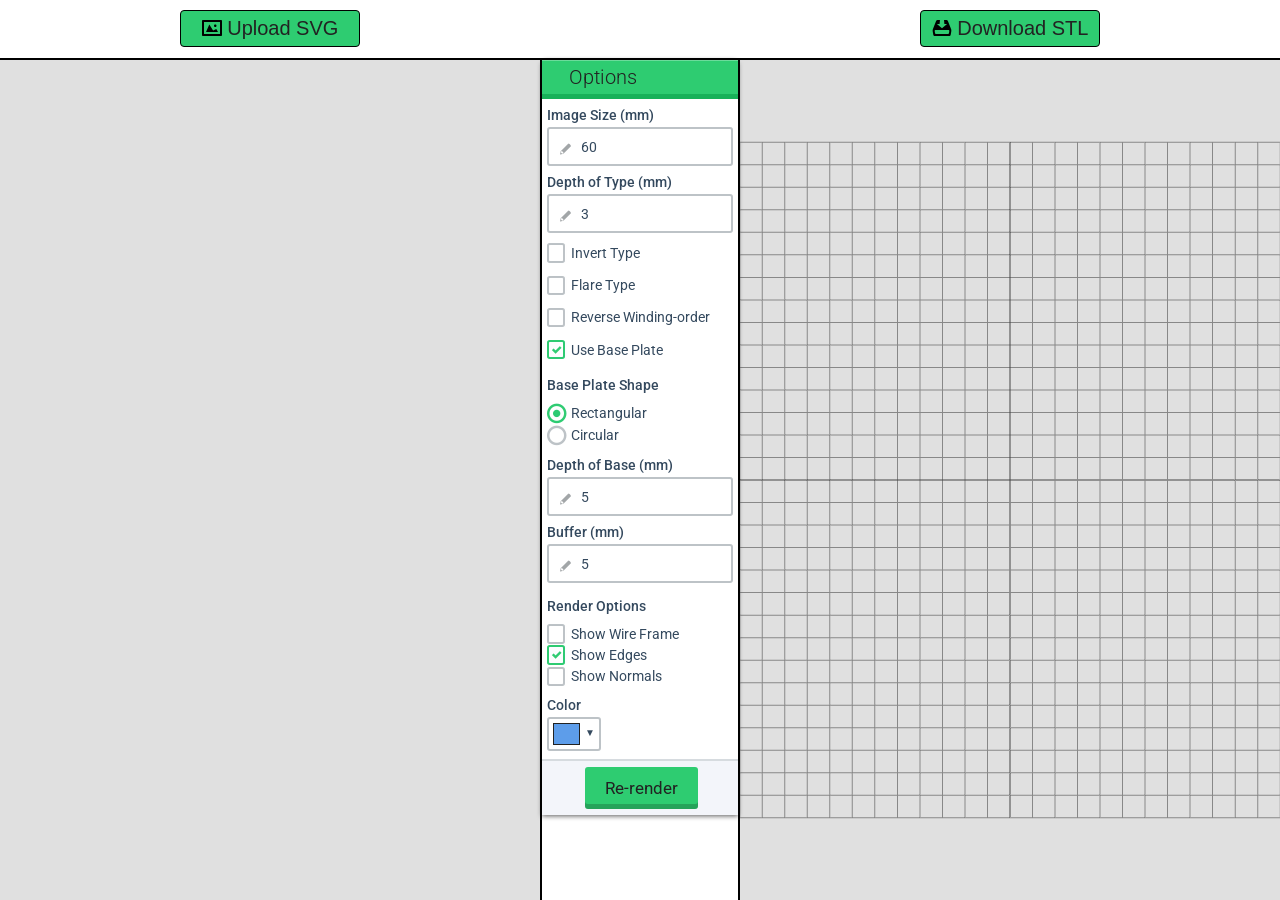
==== commit d57b1a57: "Now using flatten.js to apply SVG transforms to their paths" ====
--- a/SVGtoSTL.html
+++ b/SVGtoSTL.html
@@ -9,7 +9,9 @@
     <!-- Turn an SVG path into a three.js geometry -->
     <script src="js/external/d3-threeD.js"></script>
     <!-- Write a three.js geometry into ASCII STL -->
-    <script src="js/external/STLExporter.js"></script>
+    <script src="js/external/d3-threeD.js"></script>
+    <!-- "Flatten" an SVG document by applying all transforms to the paths -->
+    <script src="js/external/flatten.js"></script>
     <!-- Constructive Solid Geometry -->
     <script src="js/external/ThreeCSG.js"></script>
     <!-- In-memory file reads and writes -->
@@ -66,7 +68,7 @@
             <label class="title"></label>
             <div class="column column1">
               <label>
-                <input type="checkbox" name="checkbox[]" id="invertType" value="Invert Type" checked/>
+                <input type="checkbox" name="checkbox[]" id="invertType" value="Invert Type"/>
                 <span>Invert Type</span>
               </label>
             </div>
@@ -195,17 +197,49 @@
         // using the uploaded filename with a changed extension
         $(".download").on("click", function(){ saveSTL(scene, fileName.replace(/\.[^\.]*$/, "")); });
     });
+
+    // Check for webgl support
+    function webgl() {
+        try {
+            var canvas = document.createElement( 'canvas' ); return !! ( window.WebGLRenderingContext && ( canvas.getContext( 'webgl' ) || canvas.getContext( 'experimental-webgl' ) ) );
+        } catch ( e ) {
+            return false;
+        }
+    }
+
+    // Check for FileReader API support
+    function fileapi() {
+        return window.File && window.FileReader && window.FileList && window.Blob;
+    }
+
+    // Message to be built if webgl/fileapi support isn't present
+    function notSupportedMessage(element) {
+        $(element).empty();    // Clear the element
+        $(element).append($("<div class='container'><div class='notsupported'></div></div>"));
+        $(".notsupported").append($("<p class='big'>NOPE.</p>"));
+        $(".notsupported").append($("<p class='small'>Your browser doesn't seem to support WebGL and/or the FileReader API.</p>"));
+        $(".notsupported").append($("<p class='small'>Try a recent browser like <a href='https://www.google.com/chrome/browser/desktop' target='_blank'>Chrome</a> or <a href='https://www.mozilla.org/en-US/firefox' target='_blank'>Firefox</a>.</p>"));
+    }
+
+    // First check if support is present for the functions we'll use
+    if(!webgl() || !fileapi()) {
+        // Print a message that the browser doesn't support what we need
+        notSupportedMessage($("body")); 
+    }
+            
     // Remember the file name of the uploaded SVG
+    // we'll re-use this with a ".stl" extension at download time
     var fileName;
     // The 'path' tags from the SVG are all we need to keep.
     var svgPaths = [];
+
     // Pull options from the form
     function getFormSelections() {
         return {
             typeSize: Math.abs(Number($("input#typeSize").val())),
             typeDepth: Number($("input#typeDepth").val()),
             wantInvertedType: $("input#invertType").prop("checked"),
-            svgWindingIsCW: $("input#reverseWO").prop("checked,"),
+            svgWindingIsCW: $("input#reverseWO").prop("checked"),
             bevelEnabled: $("input#bevel").prop("checked"),
             wantBasePlate: $("input#wantBasePlate").prop("checked"),
             basePlateShape: $("input[name=baseShape]:checked").val(),
@@ -226,7 +260,9 @@
         return;
       }
 
+      // To render the SVG on-screen
       var readerURL = new FileReader();
+      // To parse the xml within the SVG file
       var readerString = new FileReader();
 
       readerURL.onload = function (e) {
@@ -240,6 +276,8 @@
           console.log("Parsing SVG paths...");
           // Get the paths out of the SVG
           var svgDoc = $.parseXML(e.target.result);
+          // "Flatten" the SVG by applying all transforms to shapes and paths
+          flatten(svgDoc.children[0]);
           // Write to global paths variable. Is there an easy way to return from a closure?
           paths = $("path", svgDoc).map(function(){return $(this).attr("d");}).get();
           // Store the file name in a global
@@ -264,9 +302,11 @@
   <!-- Set up the 3D canvas, with rotation controls -->
   <script>
     var camera, scene, group, renderer, controls;
-    init();
-    $("#stlCanvas").append(renderer.domElement);
-    animate();
+    if(webgl()) {
+        init();
+        $("#stlCanvas").append(renderer.domElement);
+        animate();
+    }
 
     function init() {
         var divWidth  = (window.innerWidth/2)  - 100;
--- a/css/style.css
+++ b/css/style.css
@@ -1,6 +1,34 @@
 body {
     margin: 0px;
 }
+
+/* WebGL and/or FileReader not supported */
+.container {
+    width: 100%;
+    height: 100%;
+    font-family: Arial, Helvetica, sans-serif;
+    color: #333333;
+    text-align: center;
+}
+
+.notsupported {
+    width: 600px;
+    height: 600px;
+    margin: 100 auto;
+}
+
+div.notsupported .big {
+    font-size: 8em;
+    -webkit-margin-before: 0px;
+    -webkit-margin-after: 0px;
+}
+
+div.notsupported .small {
+    font-size: 0.8em;
+    -webkit-margin-before: 0px;
+    -webkit-margin-after: 0px;
+}
+
 
 #header {
     /*background: #123673;*/
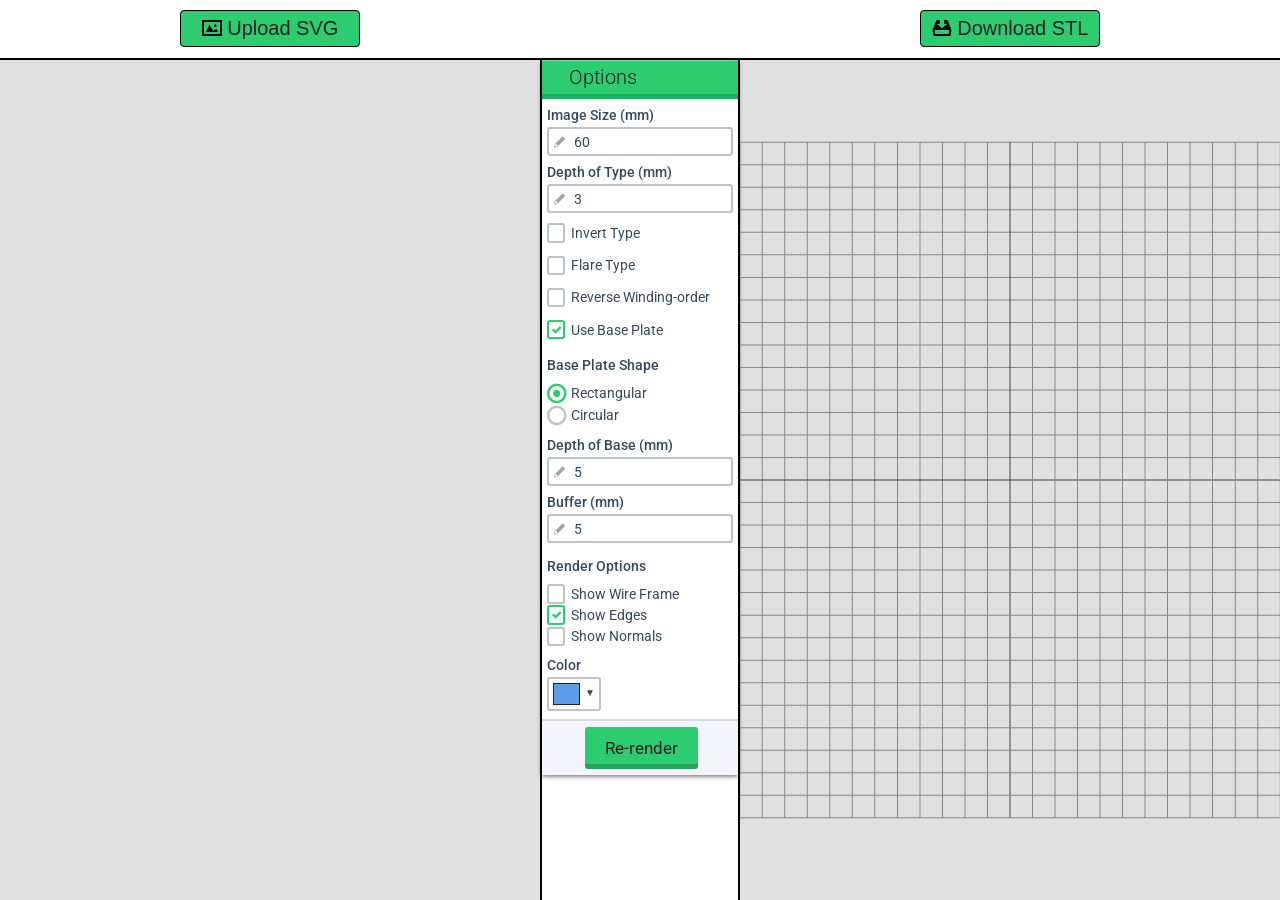
==== commit b0ad45ac: "incorrect STLExporter.js path" ====
--- a/SVGtoSTL.html
+++ b/SVGtoSTL.html
@@ -9,7 +9,7 @@
     <!-- Turn an SVG path into a three.js geometry -->
     <script src="js/external/d3-threeD.js"></script>
     <!-- Write a three.js geometry into ASCII STL -->
-    <script src="js/external/d3-threeD.js"></script>
+    <script src="js/external/STLExporter.js"></script>
     <!-- "Flatten" an SVG document by applying all transforms to the paths -->
     <script src="js/external/flatten.js"></script>
     <!-- Constructive Solid Geometry -->
--- a/css/style.css
+++ b/css/style.css
@@ -157,12 +157,7 @@
     position: relative;
     top: 50%;
     transform: translateY(-50%);
-    width: 95%;
-    width: -webkit-calc(100% - 12px);
-    width: -moz-calc(100% - 12px);
-    width: calc(100% - 16px);
-    padding: 6px;
-    /* border: 2px dotted black; */
-    margin: 0 auto;
+    width: 96%;
+    height: 96%;
 }
 
--- a/css/form-green.css
+++ b/css/form-green.css
@@ -527,7 +527,7 @@
   transition: border-color 0.5s ease-in-out;
   border-radius:3px;
 
-  padding: 10px 10px 9px 2.3em;
+  padding: 5px 10px 4px 1.8em;
   
   outline:none;
   -o-box-sizing: border-box;
@@ -592,8 +592,8 @@
   position: absolute;
   font: 1em 'icons';
   vertical-align: top;
-  top: 15px;
-  left: 0.9em;
+  top: 8px;
+  left: 0.5em;
   pointer-events: none;
   color: #A2A6A8;
   z-index: 2;
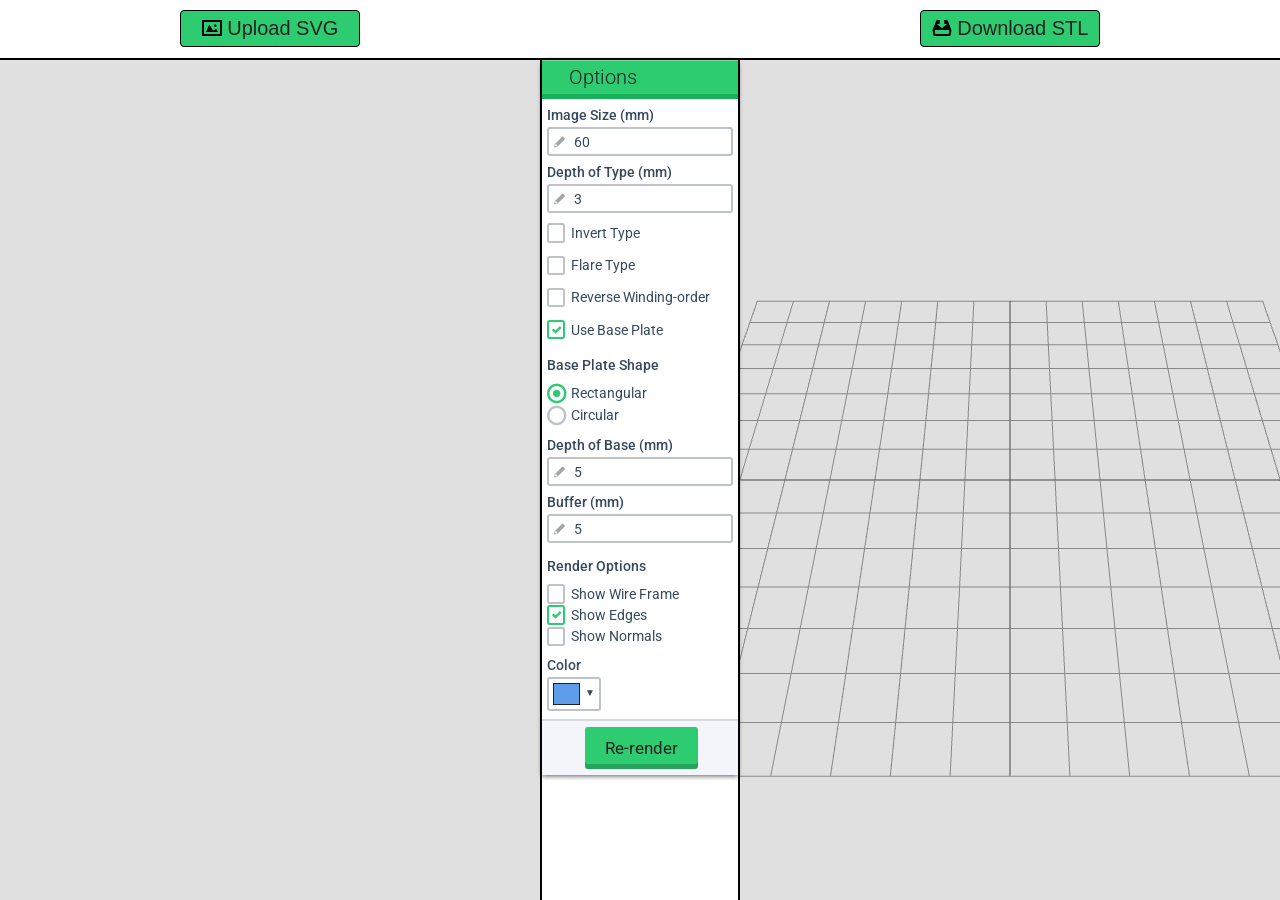
==== commit 2f92cb39: "Changed three.js canvas size and camera angle" ====
--- a/SVGtoSTL.html
+++ b/SVGtoSTL.html
@@ -319,11 +319,11 @@
         scene = new THREE.Scene();
 
         camera = new THREE.PerspectiveCamera( 50, divWidth/divHeight, 1, 1000 );
-        camera.position.set( 0, 0, 400 );
+        camera.position.set( 0, -200, 200 );
 
         controls = new THREE.OrbitControls( camera, renderer.domElement );
-        controls.minDistance = 100;
-        controls.maxDistance = 400;
+        controls.minDistance = 50;
+        controls.maxDistance = 200;
 
         scene.add( new THREE.AmbientLight( 0x222222 ) );
 
@@ -337,7 +337,7 @@
         scene.add( light );
 
         /// backgroup grids
-        var helper = new THREE.GridHelper( 150, 10 );
+        var helper = new THREE.GridHelper( 70, 10 );
         helper.rotation.x = Math.PI / 2;
         scene.add( helper );
 
